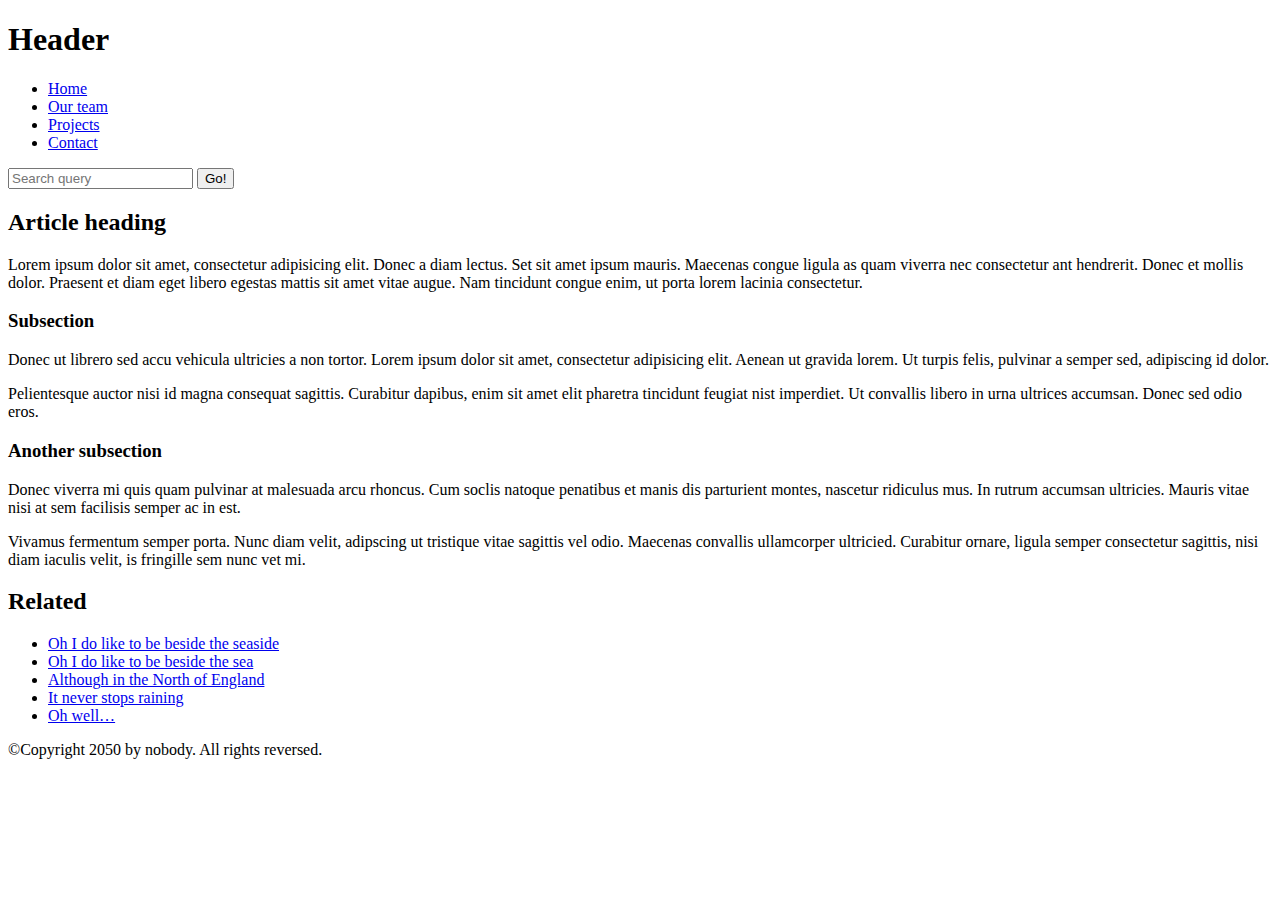
==== Playground/index.html @ 5541347e "add playground" ====
<!doctype html>
<html lang="en-US">

<head>
    <meta charset="utf-8" />
    <meta name="viewport" content="width=device-width" />

    <title>My page title</title>
    <link href="https://fonts.googleapis.com/css?family=Open+Sans+Condensed:300|Sonsie+One" rel="stylesheet" />
    <link rel="stylesheet" href="style.css" />
</head>

<body>
    <!-- Here is our main header that is used across all the pages of our website -->

    <header>
        <h1>Header</h1>
    </header>

    <nav>
        <ul>
            <li><a href="#">Home</a></li>
            <li><a href="#">Our team</a></li>
            <li><a href="#">Projects</a></li>
            <li><a href="#">Contact</a></li>
        </ul>

        <!-- A Search form is another common non-linear way to navigate through a website. -->

        <form>
            <input type="search" name="q" placeholder="Search query" />
            <input type="submit" value="Go!" />
        </form>
    </nav>

    <!-- Here is our page's main content -->
    <main>
        <!-- It contains an article -->
        <article>
            <h2>Article heading</h2>

            <p>
                Lorem ipsum dolor sit amet, consectetur adipisicing elit. Donec a diam
                lectus. Set sit amet ipsum mauris. Maecenas congue ligula as quam
                viverra nec consectetur ant hendrerit. Donec et mollis dolor. Praesent
                et diam eget libero egestas mattis sit amet vitae augue. Nam tincidunt
                congue enim, ut porta lorem lacinia consectetur.
            </p>

            <h3>Subsection</h3>

            <p>
                Donec ut librero sed accu vehicula ultricies a non tortor. Lorem ipsum
                dolor sit amet, consectetur adipisicing elit. Aenean ut gravida lorem.
                Ut turpis felis, pulvinar a semper sed, adipiscing id dolor.
            </p>

            <p>
                Pelientesque auctor nisi id magna consequat sagittis. Curabitur
                dapibus, enim sit amet elit pharetra tincidunt feugiat nist imperdiet.
                Ut convallis libero in urna ultrices accumsan. Donec sed odio eros.
            </p>

            <h3>Another subsection</h3>

            <p>
                Donec viverra mi quis quam pulvinar at malesuada arcu rhoncus. Cum
                soclis natoque penatibus et manis dis parturient montes, nascetur
                ridiculus mus. In rutrum accumsan ultricies. Mauris vitae nisi at sem
                facilisis semper ac in est.
            </p>

            <p>
                Vivamus fermentum semper porta. Nunc diam velit, adipscing ut
                tristique vitae sagittis vel odio. Maecenas convallis ullamcorper
                ultricied. Curabitur ornare, ligula semper consectetur sagittis, nisi
                diam iaculis velit, is fringille sem nunc vet mi.
            </p>
        </article>

        <!-- the aside content can also be nested within the main content -->
        <aside>
            <h2>Related</h2>

            <ul>
                <li><a href="#">Oh I do like to be beside the seaside</a></li>
                <li><a href="#">Oh I do like to be beside the sea</a></li>
                <li><a href="#">Although in the North of England</a></li>
                <li><a href="#">It never stops raining</a></li>
                <li><a href="#">Oh well…</a></li>
            </ul>
        </aside>
    </main>

    <!-- And here is our main footer that is used across all the pages of our website -->

    <footer>
        <p>©Copyright 2050 by nobody. All rights reversed.</p>
    </footer>
</body>

</html>
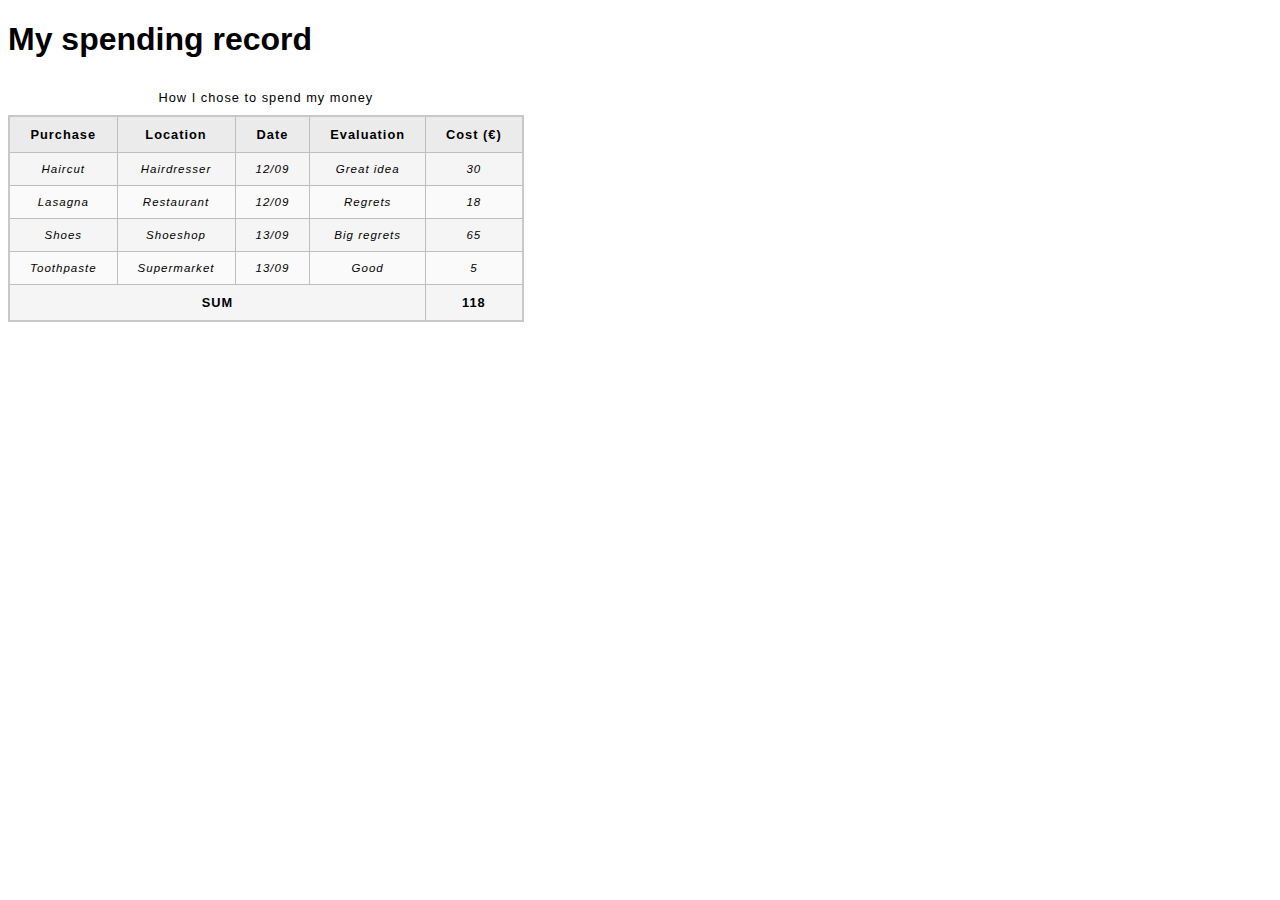
==== commit 44f6ed5d: "play some files" ====
--- a/Playground/index.html
+++ b/Playground/index.html
@@ -1,102 +1,75 @@
-<!doctype html>
+<!DOCTYPE html>
 <html lang="en-US">
 
 <head>
-    <meta charset="utf-8" />
-    <meta name="viewport" content="width=device-width" />
+    <meta charset="utf-8">
+    <meta name="viewport" content="width=device-width">
+    <title>My spending record</title>
+    <link href="minimal-table.css" rel="stylesheet" type="text/css">
+    <style>
+        tbody {
+            font-size: 90%;
+            font-style: italic;
+        }
 
-    <title>My page title</title>
-    <link href="https://fonts.googleapis.com/css?family=Open+Sans+Condensed:300|Sonsie+One" rel="stylesheet" />
-    <link rel="stylesheet" href="style.css" />
+        tfoot {
+            font-weight: bold;
+        }
+    </style>
 </head>
 
 <body>
-    <!-- Here is our main header that is used across all the pages of our website -->
+    <h1>My spending record</h1>
 
-    <header>
-        <h1>Header</h1>
-    </header>
+    <table>
+        <caption>How I chose to spend my money</caption>
+        <thead>
+            <tr>
+                <th>Purchase</th>
+                <th>Location</th>
+                <th>Date</th>
+                <th>Evaluation</th>
+                <th>Cost (€)</th>
+            </tr>
+        </thead>
+        <tfoot>
+            <tr>
+                <td colspan="4">SUM</td>
+                <td>118</td>
+            </tr>
+        </tfoot>
+        <tbody>
+            <tr>
+                <td>Haircut</td>
+                <td>Hairdresser</td>
+                <td>12/09</td>
+                <td>Great idea</td>
+                <td>30</td>
+            </tr>
+            <tr>
+                <td>Lasagna</td>
+                <td>Restaurant</td>
+                <td>12/09</td>
+                <td>Regrets</td>
+                <td>18</td>
+            </tr>
+            <tr>
+                <td>Shoes</td>
+                <td>Shoeshop</td>
+                <td>13/09</td>
+                <td>Big regrets</td>
+                <td>65</td>
+            </tr>
+            <tr>
+                <td>Toothpaste</td>
+                <td>Supermarket</td>
+                <td>13/09</td>
+                <td>Good</td>
+                <td>5</td>
+            </tr>
+        </tbody>
+    </table>
 
-    <nav>
-        <ul>
-            <li><a href="#">Home</a></li>
-            <li><a href="#">Our team</a></li>
-            <li><a href="#">Projects</a></li>
-            <li><a href="#">Contact</a></li>
-        </ul>
-
-        <!-- A Search form is another common non-linear way to navigate through a website. -->
-
-        <form>
-            <input type="search" name="q" placeholder="Search query" />
-            <input type="submit" value="Go!" />
-        </form>
-    </nav>
-
-    <!-- Here is our page's main content -->
-    <main>
-        <!-- It contains an article -->
-        <article>
-            <h2>Article heading</h2>
-
-            <p>
-                Lorem ipsum dolor sit amet, consectetur adipisicing elit. Donec a diam
-                lectus. Set sit amet ipsum mauris. Maecenas congue ligula as quam
-                viverra nec consectetur ant hendrerit. Donec et mollis dolor. Praesent
-                et diam eget libero egestas mattis sit amet vitae augue. Nam tincidunt
-                congue enim, ut porta lorem lacinia consectetur.
-            </p>
-
-            <h3>Subsection</h3>
-
-            <p>
-                Donec ut librero sed accu vehicula ultricies a non tortor. Lorem ipsum
-                dolor sit amet, consectetur adipisicing elit. Aenean ut gravida lorem.
-                Ut turpis felis, pulvinar a semper sed, adipiscing id dolor.
-            </p>
-
-            <p>
-                Pelientesque auctor nisi id magna consequat sagittis. Curabitur
-                dapibus, enim sit amet elit pharetra tincidunt feugiat nist imperdiet.
-                Ut convallis libero in urna ultrices accumsan. Donec sed odio eros.
-            </p>
-
-            <h3>Another subsection</h3>
-
-            <p>
-                Donec viverra mi quis quam pulvinar at malesuada arcu rhoncus. Cum
-                soclis natoque penatibus et manis dis parturient montes, nascetur
-                ridiculus mus. In rutrum accumsan ultricies. Mauris vitae nisi at sem
-                facilisis semper ac in est.
-            </p>
-
-            <p>
-                Vivamus fermentum semper porta. Nunc diam velit, adipscing ut
-                tristique vitae sagittis vel odio. Maecenas convallis ullamcorper
-                ultricied. Curabitur ornare, ligula semper consectetur sagittis, nisi
-                diam iaculis velit, is fringille sem nunc vet mi.
-            </p>
-        </article>
-
-        <!-- the aside content can also be nested within the main content -->
-        <aside>
-            <h2>Related</h2>
-
-            <ul>
-                <li><a href="#">Oh I do like to be beside the seaside</a></li>
-                <li><a href="#">Oh I do like to be beside the sea</a></li>
-                <li><a href="#">Although in the North of England</a></li>
-                <li><a href="#">It never stops raining</a></li>
-                <li><a href="#">Oh well…</a></li>
-            </ul>
-        </aside>
-    </main>
-
-    <!-- And here is our main footer that is used across all the pages of our website -->
-
-    <footer>
-        <p>©Copyright 2050 by nobody. All rights reversed.</p>
-    </footer>
 </body>
 
 </html>--- a/Playground/minimal-table.css
+++ b/Playground/minimal-table.css
@@ -0,0 +1,36 @@
+html {
+    font-family: sans-serif;
+}
+
+table {
+    border-collapse: collapse;
+    border: 2px solid rgb(200, 200, 200);
+    letter-spacing: 1px;
+    font-size: 0.8rem;
+}
+
+td,
+th {
+    border: 1px solid rgb(190, 190, 190);
+    padding: 10px 20px;
+}
+
+th {
+    background-color: rgb(235, 235, 235);
+}
+
+td {
+    text-align: center;
+}
+
+tr:nth-child(even) td {
+    background-color: rgb(250, 250, 250);
+}
+
+tr:nth-child(odd) td {
+    background-color: rgb(245, 245, 245);
+}
+
+caption {
+    padding: 10px;
+}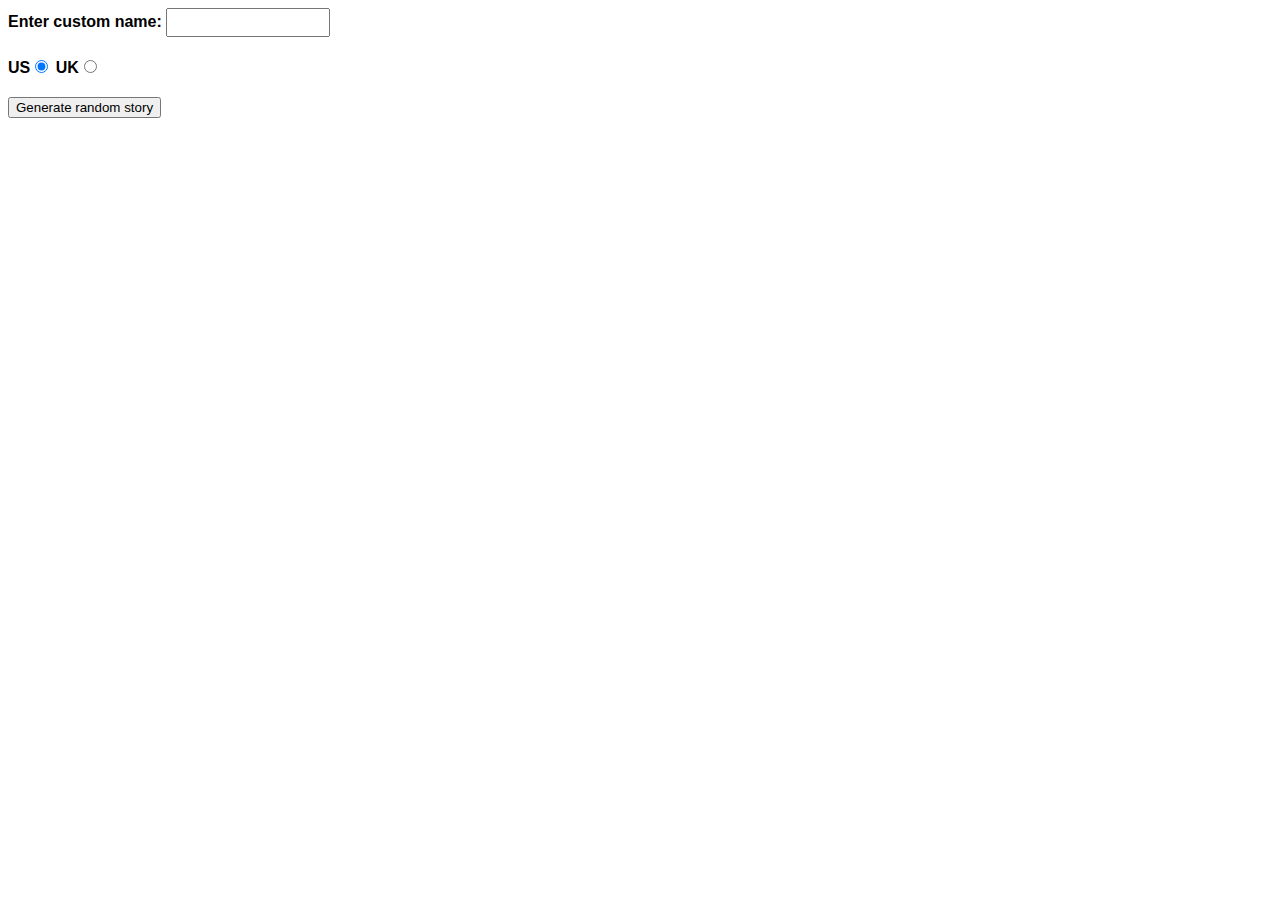
==== commit 7ff36299: "practice" ====
--- a/Playground/index.html
+++ b/Playground/index.html
@@ -2,74 +2,90 @@
 <html lang="en-US">
 
 <head>
-    <meta charset="utf-8">
-    <meta name="viewport" content="width=device-width">
-    <title>My spending record</title>
-    <link href="minimal-table.css" rel="stylesheet" type="text/css">
+    <meta charset="utf-8" />
+    <meta name="viewport" content="width=device-width" />
+
+    <title>Silly story generator</title>
+
+
     <style>
-        tbody {
-            font-size: 90%;
-            font-style: italic;
+        body {
+            font-family: helvetica, sans-serif;
+            width: 350px;
         }
 
-        tfoot {
+        label {
             font-weight: bold;
+        }
+
+        div {
+            padding-bottom: 20px;
+        }
+
+        input[type="text"] {
+            padding: 5px;
+            width: 150px;
+        }
+
+        p {
+            background: #ffc125;
+            color: #5e2612;
+            padding: 10px;
+            visibility: hidden;
         }
     </style>
 </head>
 
 <body>
-    <h1>My spending record</h1>
+    <div>
+        <label for="customname">Enter custom name:</label>
+        <input id="customname" type="text" placeholder="" />
+    </div>
+    <div>
+        <label for="us">US</label><input id="us" type="radio" name="ukus" value="us" checked />
+        <label for="uk">UK</label><input id="uk" type="radio" name="ukus" value="uk" />
+    </div>
+    <div>
+        <button class="randomize">Generate random story</button>
+    </div>
+    <!-- Thanks a lot to Willy Aguirre for his help with the code for this assessment -->
+    <p class="story"></p>
+    <script>
+        const customName = document.getElementById('customname');
+        const randomize = document.querySelector('.randomize');
+        const story = document.querySelector('.story');
 
-    <table>
-        <caption>How I chose to spend my money</caption>
-        <thead>
-            <tr>
-                <th>Purchase</th>
-                <th>Location</th>
-                <th>Date</th>
-                <th>Evaluation</th>
-                <th>Cost (€)</th>
-            </tr>
-        </thead>
-        <tfoot>
-            <tr>
-                <td colspan="4">SUM</td>
-                <td>118</td>
-            </tr>
-        </tfoot>
-        <tbody>
-            <tr>
-                <td>Haircut</td>
-                <td>Hairdresser</td>
-                <td>12/09</td>
-                <td>Great idea</td>
-                <td>30</td>
-            </tr>
-            <tr>
-                <td>Lasagna</td>
-                <td>Restaurant</td>
-                <td>12/09</td>
-                <td>Regrets</td>
-                <td>18</td>
-            </tr>
-            <tr>
-                <td>Shoes</td>
-                <td>Shoeshop</td>
-                <td>13/09</td>
-                <td>Big regrets</td>
-                <td>65</td>
-            </tr>
-            <tr>
-                <td>Toothpaste</td>
-                <td>Supermarket</td>
-                <td>13/09</td>
-                <td>Good</td>
-                <td>5</td>
-            </tr>
-        </tbody>
-    </table>
+        const skeleton = ["It was 94 fahrenheit outside, so ", " went for a walk. When they got to ", ", they stared in horror for a few moments, then ", ". Bob saw the whole thing, but was not surprised — ", " weighs 300 pounds, and it was a hot day."]
+        const names = ["Willy the Goblin", "Big Daddy", "Father Christmas"];
+        const locations = ["the soup kitchen", "Disneyland", "the White House"];
+        const actions = ["spontaneously combusted", "melted into a puddle on the sidewalk", "turned into a slug and crawled away"];
 
+        function randomValueFromArray(array) {
+            const random = Math.floor(Math.random() * array.length);
+            return array[random];
+        }
+
+        randomize.addEventListener('click', result);
+
+        function result() {
+
+            let name = randomValueFromArray(names);
+            if (customName.value !== '') {
+                name = customName.value;
+
+            }
+
+            if (document.getElementById("uk").checked) {
+                const weight = Math.round(300);
+                const temperature = Math.round(94);
+
+            }
+            const location = randomValueFromArray(locations);
+            const action = randomValueFromArray(actions);
+            story.textContent = skeleton[0] + name + skeleton[1] + location + skeleton[2] + action + skeleton[3] + name + skeleton[4];
+            story.style.visibility = 'visible';
+        }
+    </script>
 </body>
 
 </html>